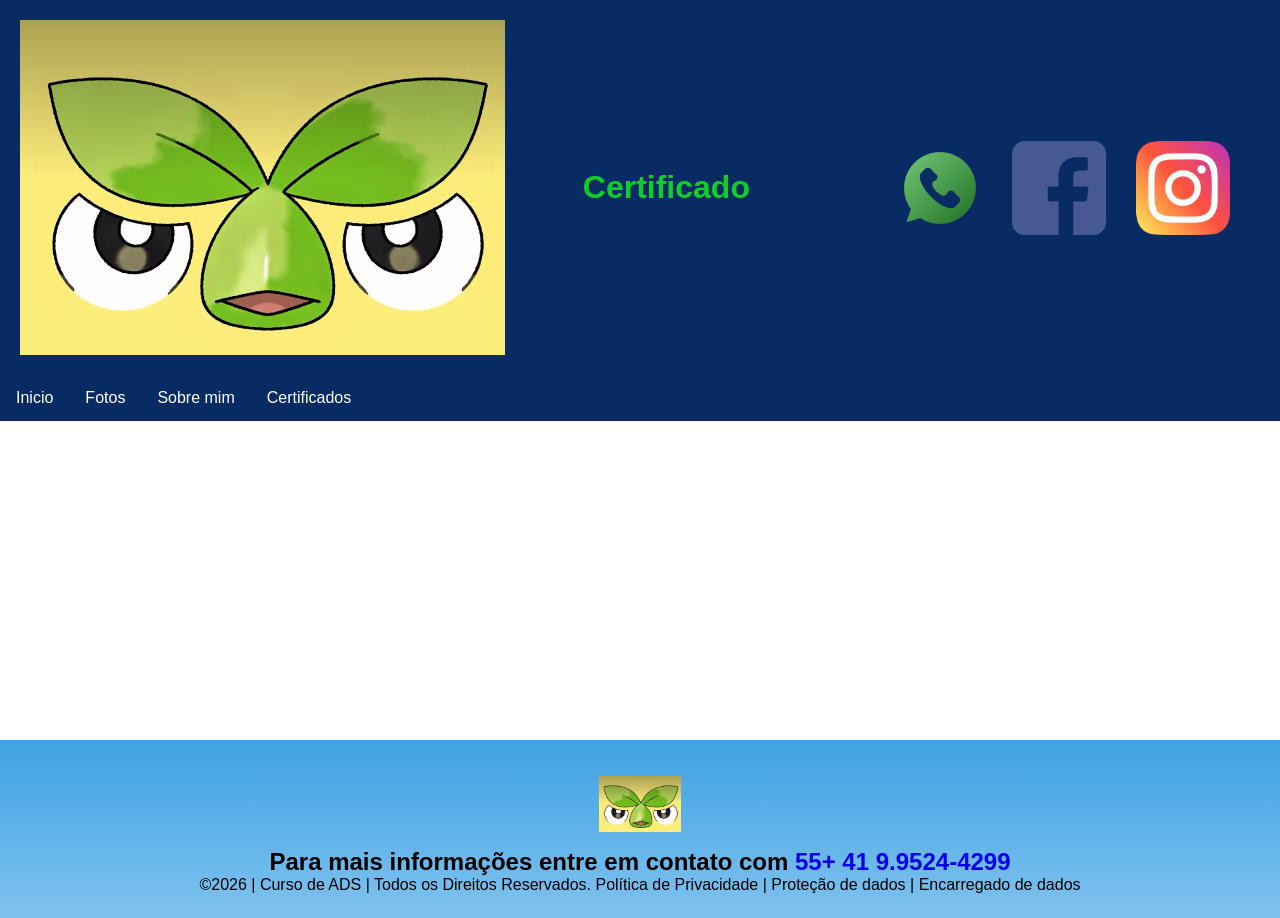
==== certificados.html @ 42619222 "116" ====
<!DOCTYPE html>
<html lang="pt-br">
<link rel="icon" href="passarobolado.png">
<head>
<meta charset="UTF-8">
<meta name="viewport" content="width=device-width, initial-scale=1.0">
<title>Certificados | Perfil Pessoal</title>
<link rel="stylesheet" href="style.css">
</head>
<body>
<!--header é a parte do cabeçalho do site, é o topo da página-->
<header class="cabecalho-itens">
<img class="cabecalho_imagem" src="passarobolado.png" alt="Logo da
Página">
<h1 class="titulo_site">Certificado</h1>
<div class="sociais"></div>
<a href="https://wa.me/5541995244299" target="_blank"></a>
<img class="sociais" src="whatsapp.jpg" alt="Logo do Whats da
 Escola">
<img class="sociais" src="facebook.jpg" alt="Facebook da
 Escola">
<img class="sociais" src="instagram.jpg" alt="instagram da
 Escola">
</div>
</header>

<!--seção menu-->

<ul>
  <li><a href="index.html">Inicio</a></li>
  <li><a href="foto.html">Fotos</a></li>
  <li><a href="sobremim.html">Sobre mim</a></li>
  <li><a href="certificados.html">Certificados</a></li>
</ul>

<img class="banner1">
<iframe width="560" height="315" src="https://www.youtube.com/embed/UAO2urG23S4?si=xu3TRoOhDEHGZeEC" title="YouTube video player" frameborder="0" allow="accelerometer; autoplay; clipboard-write; encrypted-media; gyroscope; picture-in-picture; web-share" referrerpolicy="strict-origin-when-cross-origin" allowfullscreen></iframe>

<iframe width="560" height="315" src="https://www.youtube.com/embed/6XGeJwsUP9c?si=7YIIZZTgJYHvbODl" title="YouTube video player" frameborder="0" allow="accelerometer; autoplay; clipboard-write; encrypted-media; gyroscope; picture-in-picture; web-share" referrerpolicy="strict-origin-when-cross-origin" allowfullscreen></iframe>

<!--Seção rodapé é a parte final da paragrafo 3 da página-->
<footer class="escola">
<img class="logo_rodape" src="passarobolado.png" alt="Logo da Escola">
<h2 class="escola-título">Para mais informações entre em contato com <a class="link"
href="https://wa.me/5541995244299"> 55+ 41 9.9524-4299 </a></h2>
<p></p>
<p>©2026 | Curso de ADS | Todos os Direitos Reservados.
Política de Privacidade | Proteção de dados | Encarregado de dados</p>
<p> </p>
</footer>
</body>
</html>
---- style.css ----
*{
margin: 0;
padding: 0;
box-sizing: border-box;
}
body{
font-family: "Poppins", sans-serif;
}
header{
background-color: #092b63;
color: rgb(15, 206, 40);
width: 100%;
padding: 20px;
}
.cabecalho-itens{
max-width: 1980px;
margin: 0 auto;
display: flex;
align-items: center;
justify-content: center;
}
.cabecalho-imagem{
width: 5%;
display: flex;
justify-content: flex-start;
align-items: center;
height: 80px;
padding: 12px 0;
}
.titulo_site{
padding: 50px;
text-align: center;
width: 50%;
font: 30px;
}
.sociais{
display: flex;
justify-content: flex-end;
width: 10%;
padding-right: 30px;
}
.banner1{
display: flex;
justify-content: center;
}
.estudante_titulo{
padding:50px;
text-align: center;

}
.estudante-nome{
text-align: center;
}
.estudante-imagem{
width: 120px;
}
.estudante-icone{
width: 38px;
padding: 4px 8px;
}
.estudante{
background-image: background-color(#faae43);
padding: 24px 0;
}

.estudante.div{
text-align: center;
padding: 24px 0;
}
.estudantes_todos{
display: flex;
justify-content: space-around;
}
.escola{
background-image: linear-gradient(#40A2E3,#7FC2EF);
color: hsl(rgb(13, 172, 29));
display: flex;
justify-content:center;
padding: 24px 0;
text-align:center;
display:block;
}
.escola-titulo{
padding: 50px;
text-align: center;
}
.logo_rodape{
height: 80px;
padding: 12px 0;

}

.link{
color: hsl(white);
text-decoration: none;
}
/* Menu */

ul {
  list-style-type: none;
  margin: 0;
  padding: 0;
  overflow: hidden;
  background-color: #092b63;
}

ul li {
  float: left;
}

ul li a {
  display: block;
  color: white;
  text-align: center;
  padding: 14px 16px;
  text-decoration: none;
}

ul li a:hover {
  background-color: rgb(15, 206, 40);
}
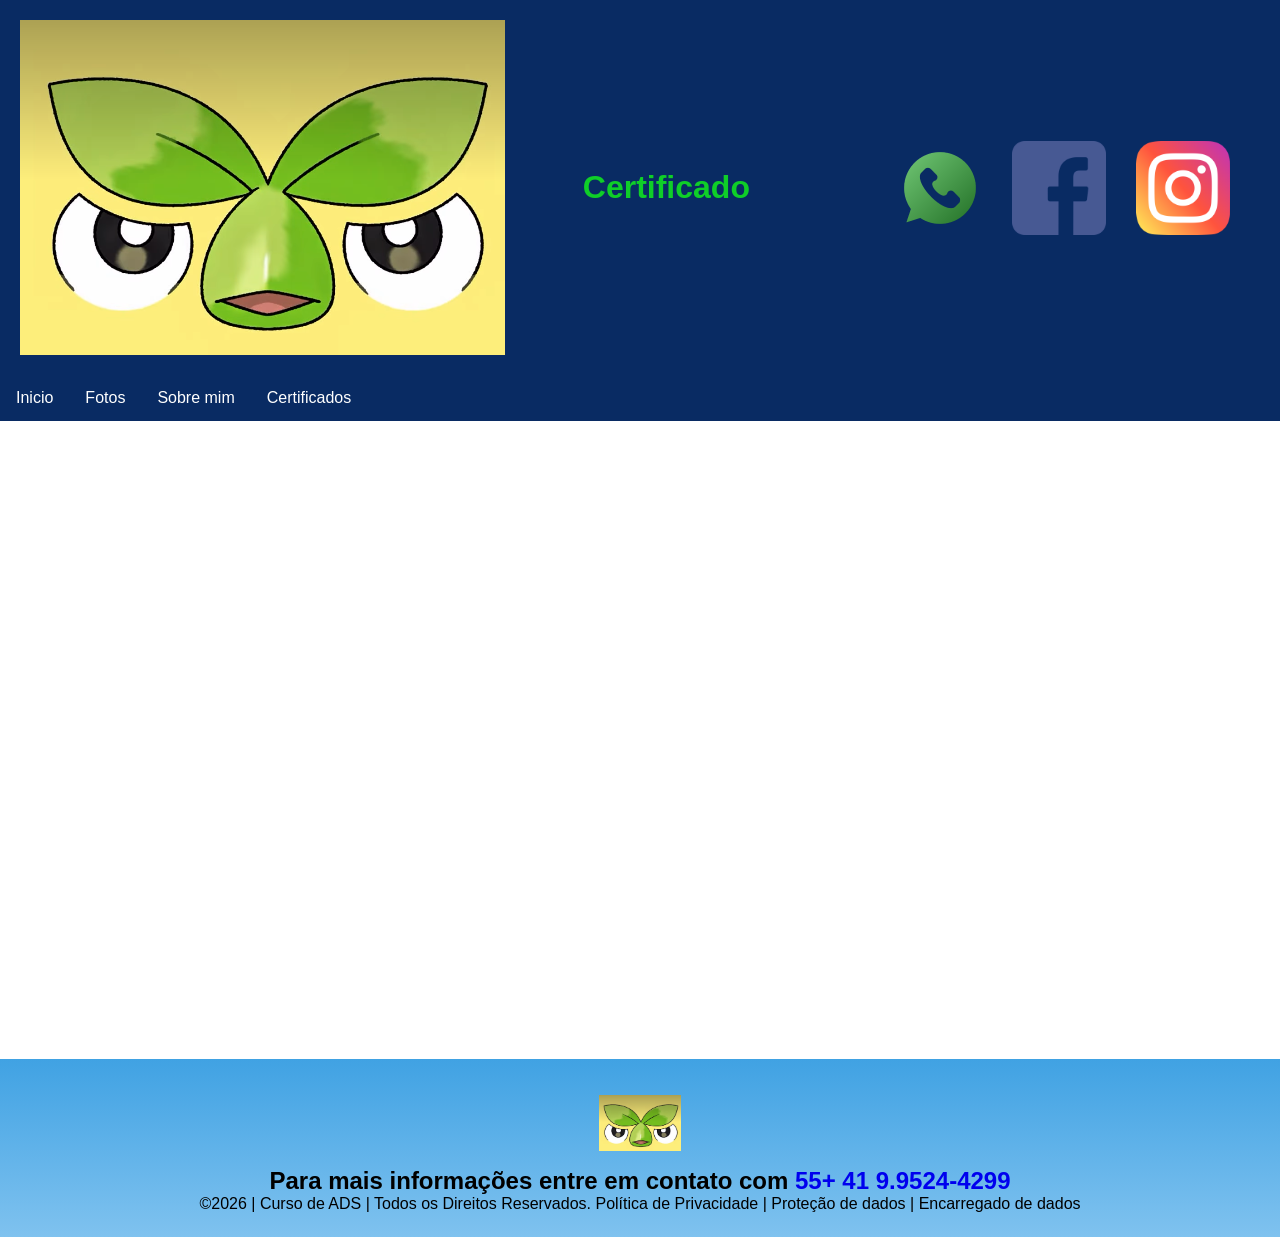
==== commit 6eb61002: "117" ====
--- a/certificados.html
+++ b/certificados.html
@@ -38,6 +38,8 @@
 
 <iframe width="560" height="315" src="https://www.youtube.com/embed/6XGeJwsUP9c?si=7YIIZZTgJYHvbODl" title="YouTube video player" frameborder="0" allow="accelerometer; autoplay; clipboard-write; encrypted-media; gyroscope; picture-in-picture; web-share" referrerpolicy="strict-origin-when-cross-origin" allowfullscreen></iframe>
 
+<iframe width="560" height="315" src="https://www.youtube.com/embed/TJryIc0Cwy4?si=DeLdFf0FOJrAwNfV" title="YouTube video player" frameborder="0" allow="accelerometer; autoplay; clipboard-write; encrypted-media; gyroscope; picture-in-picture; web-share" referrerpolicy="strict-origin-when-cross-origin" allowfullscreen></iframe>
+
 <!--Seção rodapé é a parte final da paragrafo 3 da página-->
 <footer class="escola">
 <img class="logo_rodape" src="passarobolado.png" alt="Logo da Escola">
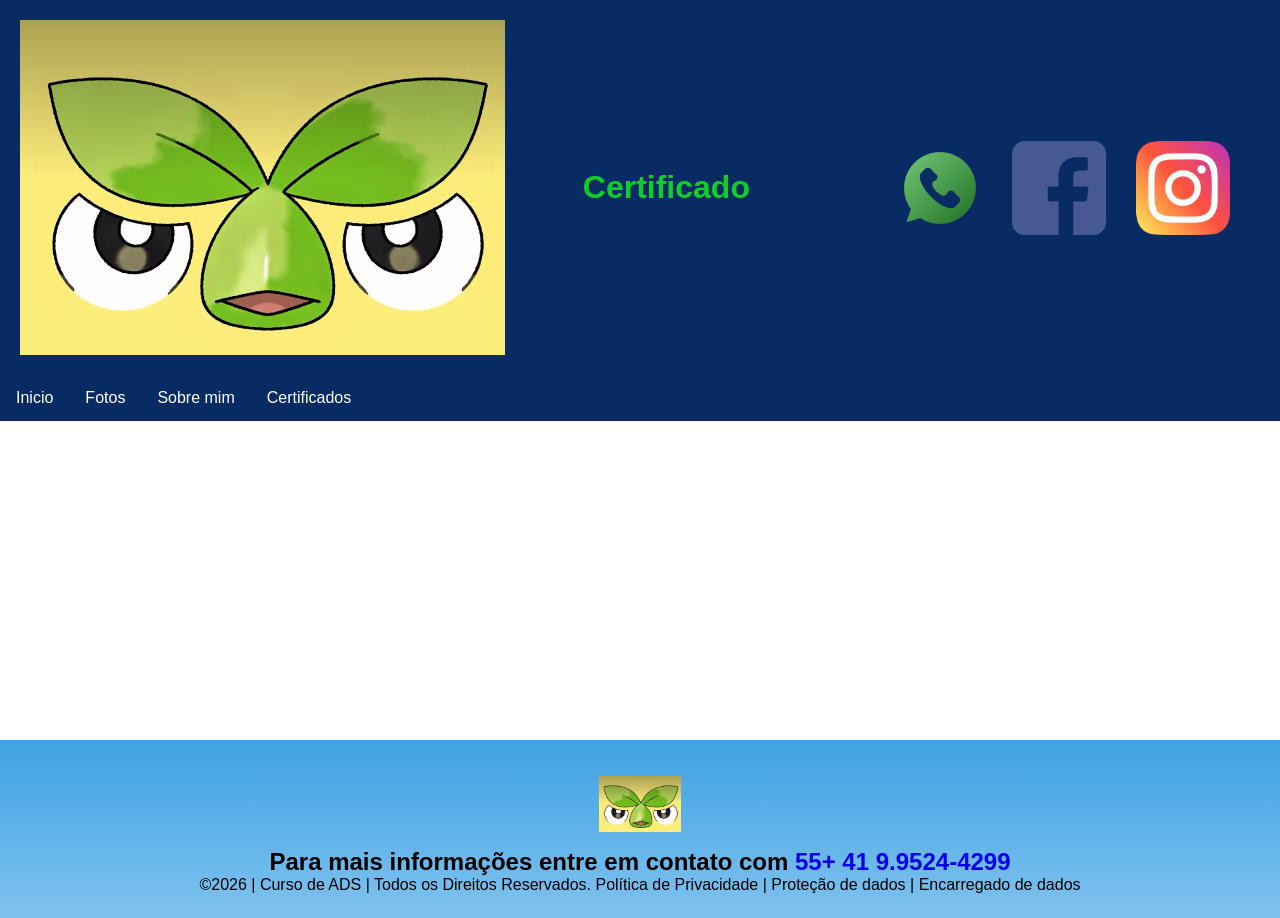
==== commit 685aed63: "118" ====
--- a/certificados.html
+++ b/certificados.html
@@ -38,8 +38,6 @@
 
 <iframe width="560" height="315" src="https://www.youtube.com/embed/6XGeJwsUP9c?si=7YIIZZTgJYHvbODl" title="YouTube video player" frameborder="0" allow="accelerometer; autoplay; clipboard-write; encrypted-media; gyroscope; picture-in-picture; web-share" referrerpolicy="strict-origin-when-cross-origin" allowfullscreen></iframe>
 
-<iframe width="560" height="315" src="https://www.youtube.com/embed/TJryIc0Cwy4?si=DeLdFf0FOJrAwNfV" title="YouTube video player" frameborder="0" allow="accelerometer; autoplay; clipboard-write; encrypted-media; gyroscope; picture-in-picture; web-share" referrerpolicy="strict-origin-when-cross-origin" allowfullscreen></iframe>
-
 <!--Seção rodapé é a parte final da paragrafo 3 da página-->
 <footer class="escola">
 <img class="logo_rodape" src="passarobolado.png" alt="Logo da Escola">
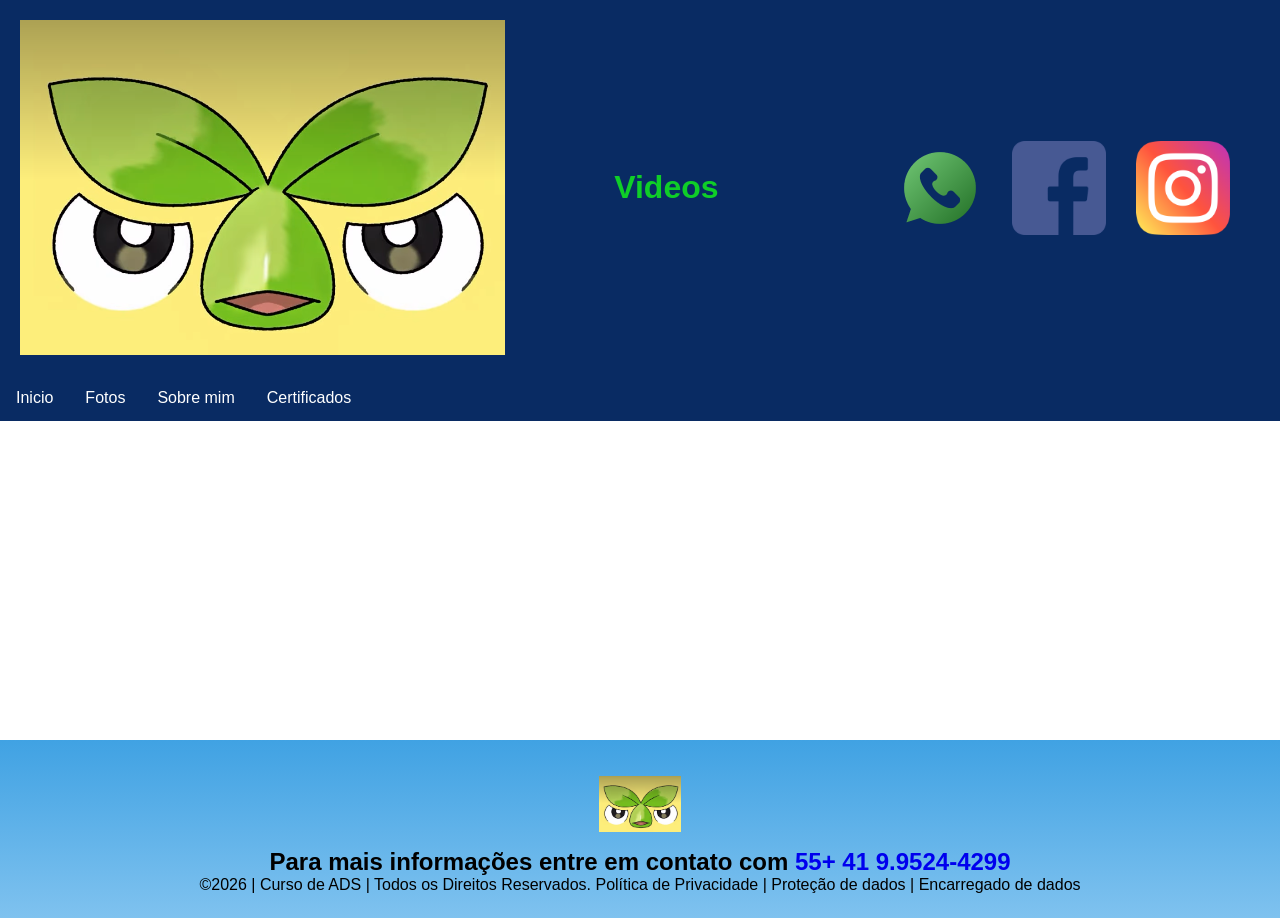
==== commit 4195bf65: "119" ====
--- a/certificados.html
+++ b/certificados.html
@@ -4,7 +4,7 @@
 <head>
 <meta charset="UTF-8">
 <meta name="viewport" content="width=device-width, initial-scale=1.0">
-<title>Certificados | Perfil Pessoal</title>
+<title>Videos | Perfil Pessoal</title>
 <link rel="stylesheet" href="style.css">
 </head>
 <body>
@@ -12,7 +12,7 @@
 <header class="cabecalho-itens">
 <img class="cabecalho_imagem" src="passarobolado.png" alt="Logo da
 Página">
-<h1 class="titulo_site">Certificado</h1>
+<h1 class="titulo_site">Videos</h1>
 <div class="sociais"></div>
 <a href="https://wa.me/5541995244299" target="_blank"></a>
 <img class="sociais" src="whatsapp.jpg" alt="Logo do Whats da
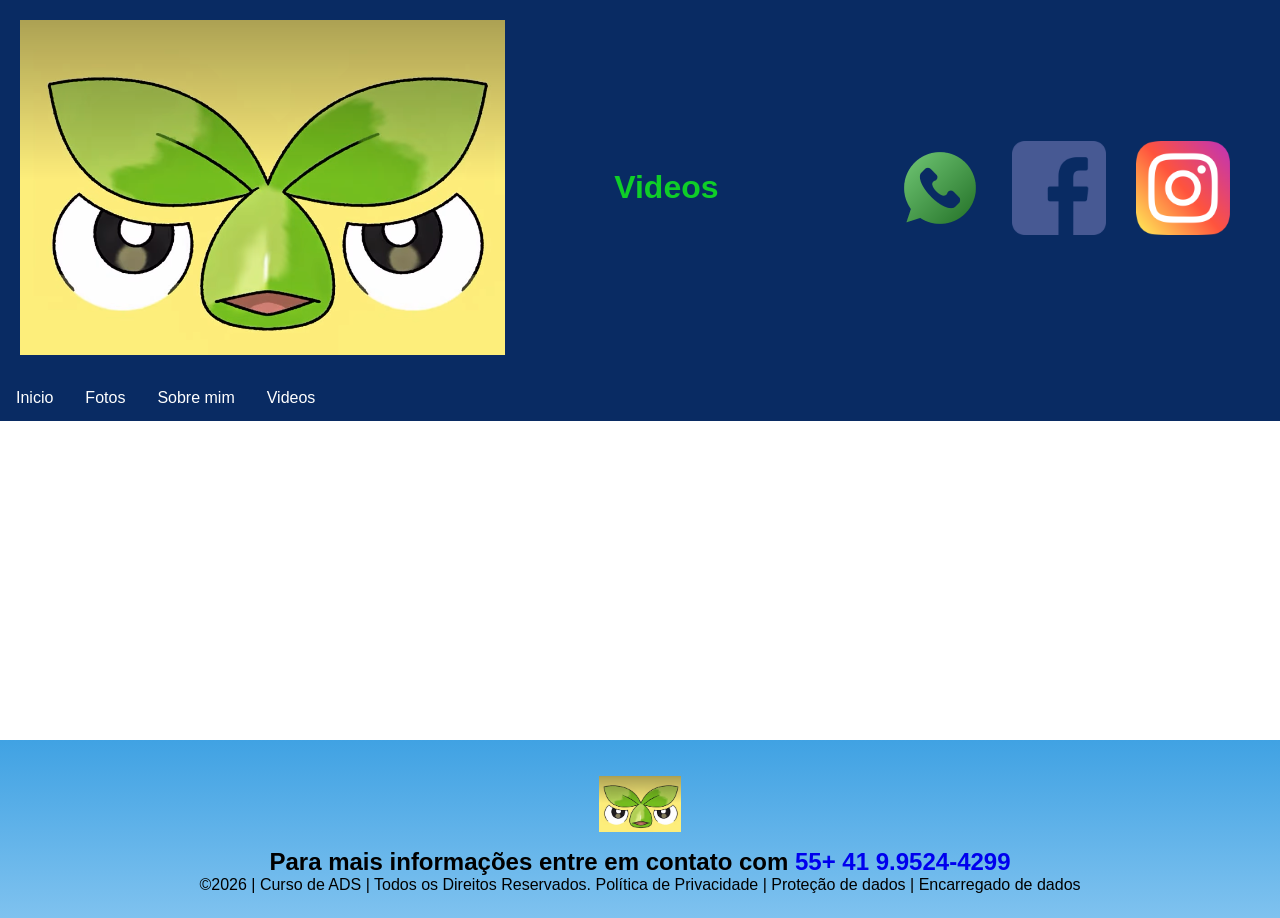
==== commit 40c571c3: "120" ====
--- a/certificados.html
+++ b/certificados.html
@@ -30,7 +30,7 @@
   <li><a href="index.html">Inicio</a></li>
   <li><a href="foto.html">Fotos</a></li>
   <li><a href="sobremim.html">Sobre mim</a></li>
-  <li><a href="certificados.html">Certificados</a></li>
+  <li><a href="certificados.html">Videos</a></li>
 </ul>
 
 <img class="banner1">
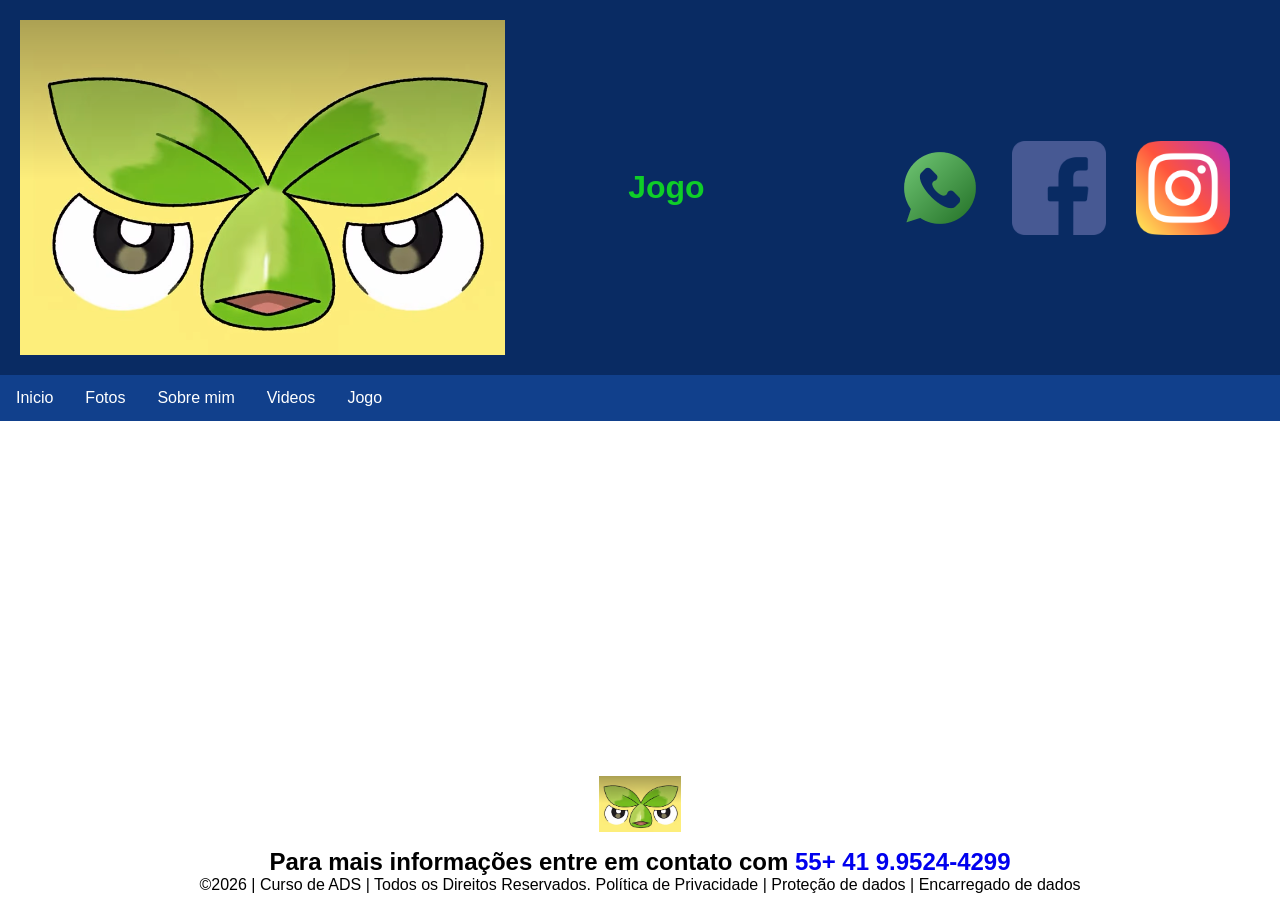
==== commit 46d74ad7: "137" ====
--- a/certificados.html
+++ b/certificados.html
@@ -4,7 +4,7 @@
 <head>
 <meta charset="UTF-8">
 <meta name="viewport" content="width=device-width, initial-scale=1.0">
-<title>Videos | Perfil Pessoal</title>
+<title>Meu Jogo | Perfil Pessoal</title>
 <link rel="stylesheet" href="style.css">
 </head>
 <body>
@@ -12,7 +12,7 @@
 <header class="cabecalho-itens">
 <img class="cabecalho_imagem" src="passarobolado.png" alt="Logo da
 Página">
-<h1 class="titulo_site">Videos</h1>
+<h1 class="titulo_site">Jogo</h1>
 <div class="sociais"></div>
 <a href="https://wa.me/5541995244299" target="_blank"></a>
 <img class="sociais" src="whatsapp.jpg" alt="Logo do Whats da
@@ -31,6 +31,7 @@
   <li><a href="foto.html">Fotos</a></li>
   <li><a href="sobremim.html">Sobre mim</a></li>
   <li><a href="certificados.html">Videos</a></li>
+  <li><a href="jogo.html">Jogo</a></li>
 </ul>
 
 <img class="banner1">
--- a/style.css
+++ b/style.css
@@ -72,7 +72,7 @@
 justify-content: space-around;
 }
 .escola{
-background-image: linear-gradient(#40A2E3,#7FC2EF);
+background-image: linear-gradient(#092b63);
 color: hsl(rgb(13, 172, 29));
 display: flex;
 justify-content:center;
@@ -101,7 +101,7 @@
   margin: 0;
   padding: 0;
   overflow: hidden;
-  background-color: #092b63;
+  background-color: #11408c;
 }
 
 ul li {
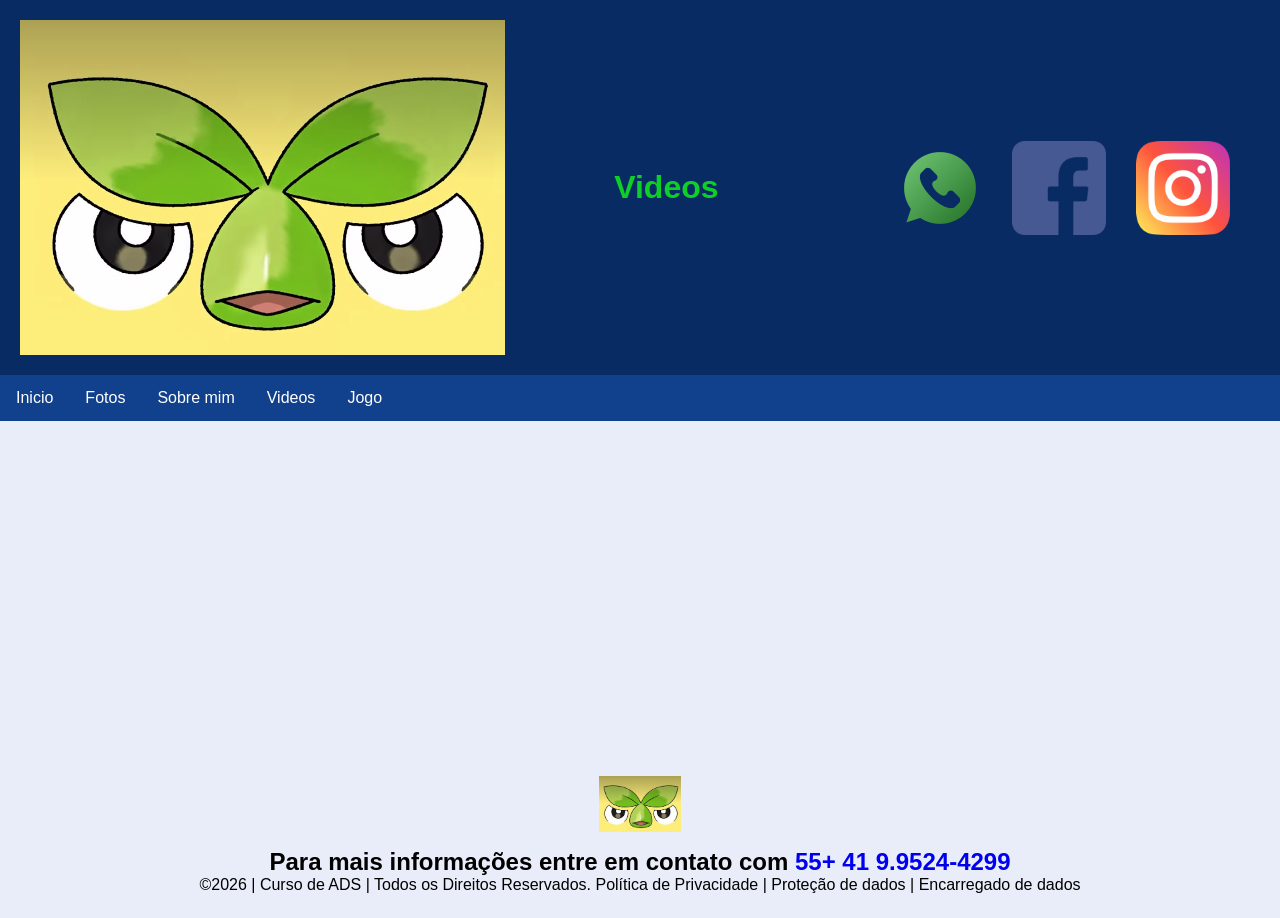
==== commit c138c62a: "163" ====
--- a/certificados.html
+++ b/certificados.html
@@ -12,7 +12,7 @@
 <header class="cabecalho-itens">
 <img class="cabecalho_imagem" src="passarobolado.png" alt="Logo da
 Página">
-<h1 class="titulo_site">Jogo</h1>
+<h1 class="titulo_site">Videos</h1>
 <div class="sociais"></div>
 <a href="https://wa.me/5541995244299" target="_blank"></a>
 <img class="sociais" src="whatsapp.jpg" alt="Logo do Whats da
--- a/style.css
+++ b/style.css
@@ -118,4 +118,232 @@
 
 ul li a:hover {
   background-color: rgb(15, 206, 40);
-}+}
+
+
+
+
+
+
+
+
+#memoria {
+  --fundo: #e9edf9;
+  --tinta: #1c2147;
+  --verso: #3a3f9c;
+  --verso-claro: #5359c4;
+  --frente: #ffffff;
+  --destaque: #ffc83d;
+  --acerto: #2a9d73;
+  --erro: #e0584f;
+  --raio: 14px;
+ 
+  box-sizing: border-box;
+  max-width: 640px;
+  margin: 0 auto;
+  padding: 24px 16px 32px;
+  font-family: "Trebuchet MS", "Segoe UI", system-ui, sans-serif;
+  color: var(--tinta);
+}
+ 
+#memoria *,
+#memoria *::before,
+#memoria *::after {
+  box-sizing: inherit;
+}
+ 
+body {
+  margin: 0;
+  background: #e9edf9;
+}
+ 
+/* Topo */
+.memoria__topo {
+  text-align: center;
+  margin-bottom: 18px;
+}
+ 
+.memoria__topo h1 {
+  margin: 0 0 6px;
+  font-size: clamp(1.7rem, 5vw, 2.3rem);
+  letter-spacing: -0.01em;
+}
+ 
+.memoria__dica {
+  margin: 0;
+  font-size: 0.98rem;
+  opacity: 0.8;
+}
+ 
+/* Painel */
+.memoria__painel {
+  display: flex;
+  flex-wrap: wrap;
+  gap: 12px;
+  align-items: center;
+  justify-content: space-between;
+  margin-bottom: 16px;
+  padding: 12px 14px;
+  background: var(--tinta);
+  color: #fff;
+  border-radius: var(--raio);
+}
+ 
+.memoria__info {
+  display: flex;
+  flex-wrap: wrap;
+  gap: 6px 16px;
+  font-size: 0.95rem;
+}
+ 
+.memoria__info strong {
+  color: var(--destaque);
+  font-variant-numeric: tabular-nums;
+}
+ 
+.memoria__controles {
+  display: flex;
+  gap: 8px;
+}
+ 
+#memoria select,
+#memoria .botao {
+  font: inherit;
+  font-size: 0.92rem;
+  padding: 8px 12px;
+  border-radius: 10px;
+  border: 2px solid transparent;
+  cursor: pointer;
+}
+ 
+#memoria select {
+  background: #fff;
+  color: var(--tinta);
+}
+ 
+#memoria .botao {
+  background: var(--destaque);
+  color: var(--tinta);
+  font-weight: 700;
+}
+ 
+#memoria .botao:hover {
+  filter: brightness(1.06);
+}
+ 
+#memoria select:focus-visible,
+#memoria .botao:focus-visible,
+#memoria .carta:focus-visible {
+  outline: 3px solid var(--destaque);
+  outline-offset: 3px;
+}
+ 
+/* Tabuleiro */
+.tabuleiro {
+  display: grid;
+  grid-template-columns: repeat(var(--colunas, 4), 1fr);
+  gap: clamp(8px, 2vw, 14px);
+}
+ 
+/* Carta */
+.carta {
+  position: relative;
+  aspect-ratio: 1 / 1;
+  padding: 0;
+  border: 0;
+  background: none;
+  perspective: 700px;
+  cursor: pointer;
+  -webkit-tap-highlight-color: transparent;
+}
+ 
+.carta__miolo {
+  position: absolute;
+  inset: 0;
+  transform-style: preserve-3d;
+  transition: transform 0.45s ease;
+}
+ 
+.carta.virada .carta__miolo,
+.carta.par .carta__miolo {
+  transform: rotateY(180deg);
+}
+ 
+.carta__face {
+  position: absolute;
+  inset: 0;
+  display: grid;
+  place-items: center;
+  border-radius: var(--raio);
+  backface-visibility: hidden;
+  -webkit-backface-visibility: hidden;
+}
+ 
+/* Verso: losangos desenhados só com CSS */
+.carta__verso {
+  background:
+    linear-gradient(45deg, var(--verso-claro) 25%, transparent 25%) 0 0 / 22px 22px,
+    linear-gradient(-45deg, var(--verso-claro) 25%, transparent 25%) 0 0 / 22px 22px,
+    var(--verso);
+  border: 3px solid var(--tinta);
+  box-shadow: 0 4px 0 var(--tinta);
+}
+ 
+.carta__frente {
+  transform: rotateY(180deg);
+  background: var(--frente);
+  border: 3px solid var(--tinta);
+  font-size: clamp(1.8rem, 9vw, 3rem);
+  line-height: 1;
+}
+ 
+.carta.par .carta__frente {
+  background: #d9f3e8;
+  border-color: var(--acerto);
+}
+ 
+.carta.erro .carta__frente {
+  border-color: var(--erro);
+  background: #fde6e4;
+}
+ 
+.carta.par {
+  cursor: default;
+}
+ 
+/* Mensagem de vitória */
+.memoria__mensagem {
+  margin: 20px 0 0;
+  padding: 14px 16px;
+  text-align: center;
+  font-weight: 700;
+  background: var(--destaque);
+  border: 3px solid var(--tinta);
+  border-radius: var(--raio);
+}
+ 
+.memoria__mensagem[hidden] {
+  display: none;
+}
+ 
+/* Acessibilidade */
+.sr-only {
+  position: absolute;
+  width: 1px;
+  height: 1px;
+  overflow: hidden;
+  clip: rect(0 0 0 0);
+  white-space: nowrap;
+}
+ 
+@media (prefers-reduced-motion: reduce) {
+  .carta__miolo {
+    transition: none;
+  }
+}
+ 
+@media (max-width: 420px) {
+  .memoria__painel {
+    justify-content: center;
+  }
+}
